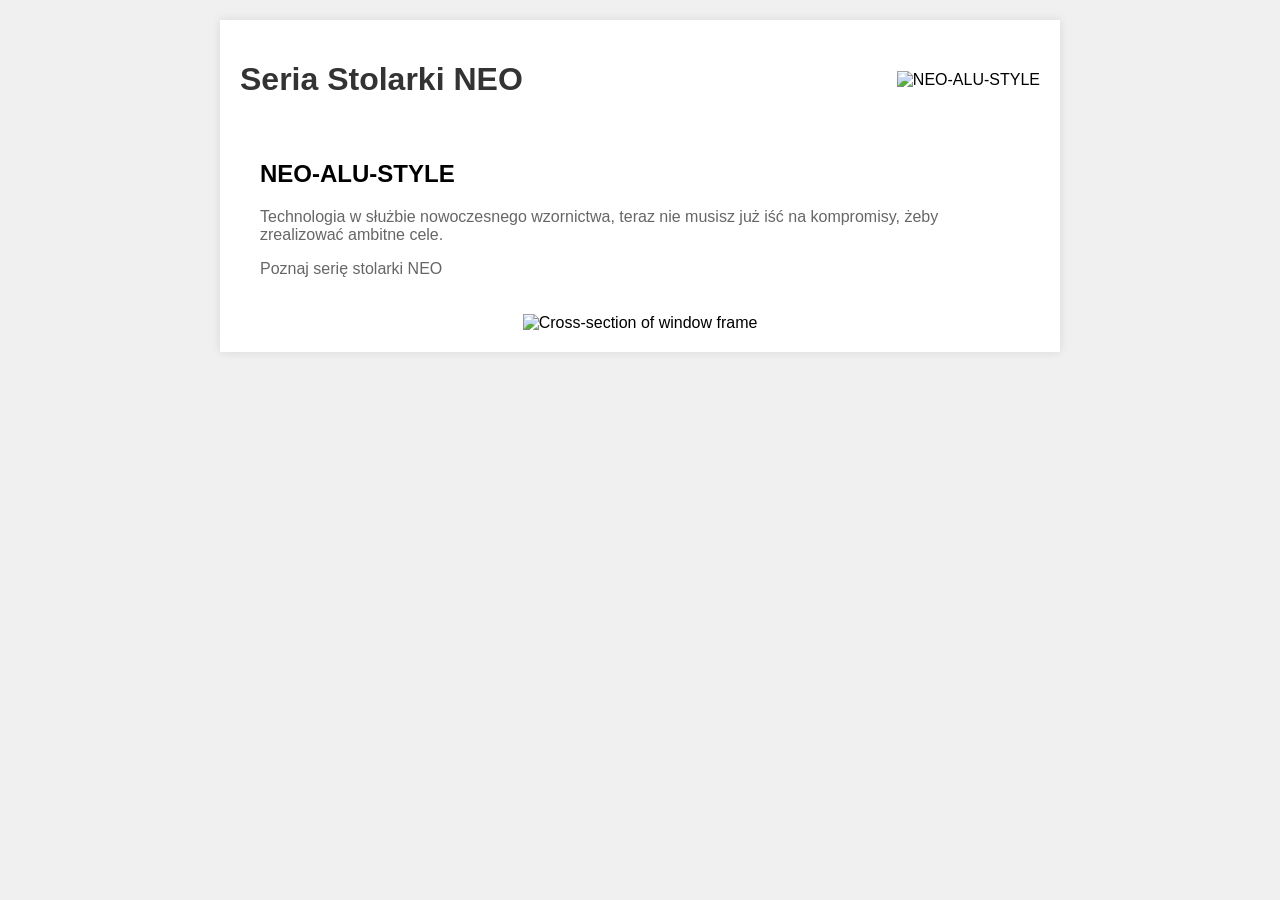
==== index.html @ a36ff23e "Dodanie pliku index.html" ====
<!DOCTYPE html>
<html lang="pl">
<head>
    <meta charset="UTF-8">
    <meta name="viewport" content="width=device-width, initial-scale=1.0">
    <title>KOMPAN - Seria NEO-ALU-STYLE</title>
    <style>
        body { font-family: Arial, sans-serif; background-color: #f0f0f0; margin: 0; padding: 20px; }
        .container { max-width: 800px; margin: auto; background: white; padding: 20px; box-shadow: 0 0 10px rgba(0,0,0,0.1); }
        .header { display: flex; justify-content: space-between; align-items: center; }
        .header img { max-height: 100px; }
        .content { padding: 20px; }
        h1 { color: #333; }
        p { color: #666; }
        .image { text-align: center; }
        .image img { max-width: 100%; height: auto; }
    </style>
</head>
<body>
    <div class="container">
        <div class="header">
            <h1>Seria Stolarki NEO</h1>
            <img src="path_to_your_image.png" alt="NEO-ALU-STYLE">
        </div>
        <div class="content">
            <h2>NEO-ALU-STYLE</h2>
            <p>Technologia w służbie nowoczesnego wzornictwa, teraz nie musisz już iść na kompromisy, żeby zrealizować ambitne cele.</p>
            <p>Poznaj serię stolarki NEO</p>
        </div>
        <div class="image">
            <img src="path_to_your_image.png" alt="Cross-section of window frame">
        </div>
    </div>
</body>
</html>
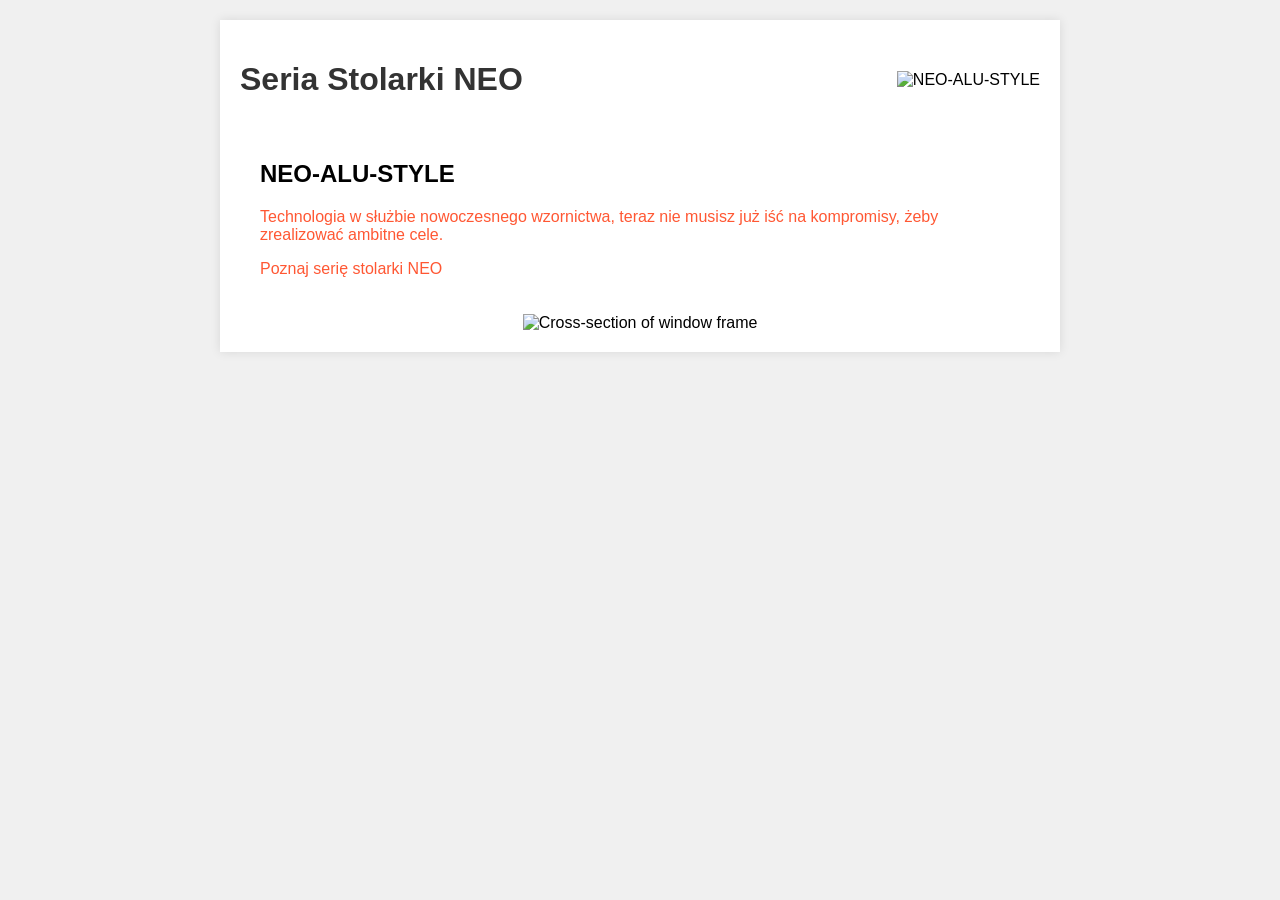
==== commit bf42f2b2: "Usunięcie pliku 'Nowy Dokument tekstowy.txt' oraz dodanie linku do zewnętrznego pliku CSS w 'index.h" ====
--- a/index.html
+++ b/index.html
@@ -11,16 +11,17 @@
         .header img { max-height: 100px; }
         .content { padding: 20px; }
         h1 { color: #333; }
-        p { color: #666; }
+        p { color: #FF5733; }
         .image { text-align: center; }
         .image img { max-width: 100%; height: auto; }
     </style>
+    <link rel="stylesheet" type="text/css" href="assets/css/style.css">
 </head>
 <body>
     <div class="container">
         <div class="header">
             <h1>Seria Stolarki NEO</h1>
-            <img src="path_to_your_image.png" alt="NEO-ALU-STYLE">
+            <img src="C:\Users\Zbook\Desktop\strony_html\katalog_KOMPAN\KOMPAN.github.io\COMMIT_EDITOR\assets\images\kompan_logo.png" alt="NEO-ALU-STYLE">
         </div>
         <div class="content">
             <h2>NEO-ALU-STYLE</h2>
@@ -28,7 +29,7 @@
             <p>Poznaj serię stolarki NEO</p>
         </div>
         <div class="image">
-            <img src="path_to_your_image.png" alt="Cross-section of window frame">
+            <img src="C:\Users\Zbook\Desktop\strony_html\katalog_KOMPAN\KOMPAN.github.io\COMMIT_EDITOR\assets\images\1B.jpg" alt="Cross-section of window frame">
         </div>
     </div>
 </body>
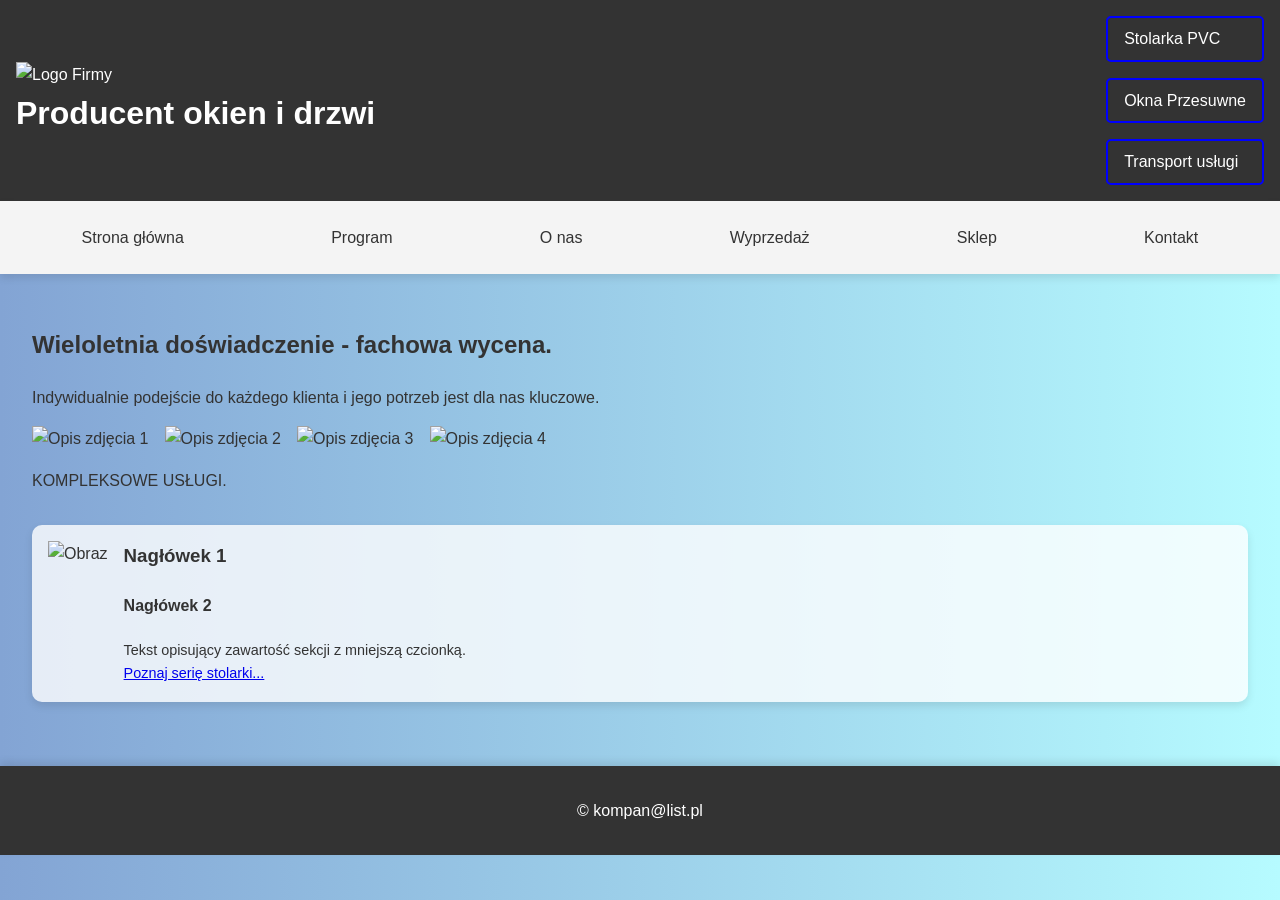
==== commit a1663b68: "Opis zmian" ====
--- a/index.html
+++ b/index.html
@@ -3,34 +3,247 @@
 <head>
     <meta charset="UTF-8">
     <meta name="viewport" content="width=device-width, initial-scale=1.0">
-    <title>KOMPAN - Seria NEO-ALU-STYLE</title>
+    <title>Moja Strona</title>
     <style>
-        body { font-family: Arial, sans-serif; background-color: #f0f0f0; margin: 0; padding: 20px; }
-        .container { max-width: 800px; margin: auto; background: white; padding: 20px; box-shadow: 0 0 10px rgba(0,0,0,0.1); }
-        .header { display: flex; justify-content: space-between; align-items: center; }
-        .header img { max-height: 100px; }
-        .content { padding: 20px; }
-        h1 { color: #333; }
-        p { color: #FF5733; }
-        .image { text-align: center; }
-        .image img { max-width: 100%; height: auto; }
+        body {
+            font-family: Arial, sans-serif;
+            line-height: 1.6;
+            margin: 0;
+            padding: 0;
+            background: linear-gradient(to right, #83a4d4, #b6fbff);
+            color: #333;
+        }
+        header {
+            background-color: #333;
+            color: white;
+            padding: 1rem;
+            display: flex;
+            align-items: center;
+            justify-content: space-between;
+            box-shadow: 0 4px 8px rgba(0, 0, 0, 0.1);
+        }
+        header img {
+            max-width: 100px;
+            margin-right: 1rem;
+        }
+        header div {
+            display: flex;
+            flex-direction: column;
+        }
+        header div h1, header div h2 {
+            margin: 0;
+        }
+        .links {
+            display: flex;
+            gap: 1rem;
+        }
+        .links a {
+            color: white;
+            text-decoration: none;
+            padding: 0.5rem 1rem;
+            border: 2px solid #00f;
+            border-radius: 5px;
+            transition: background 0.3s, color 0.3s;
+        }
+        .links a:hover {
+            background: #00f;
+            color: white;
+        }
+        nav {
+            background-color: #f4f4f4;
+            padding: 0.5rem;
+            box-shadow: 0 4px 8px rgba(0, 0, 0, 0.1);
+        }
+        nav ul {
+            list-style: none;
+            padding: 0;
+            display: flex;
+            justify-content: space-around;
+        }
+        nav ul li {
+            margin: 0;
+        }
+        nav ul li a {
+            color: #333;
+            text-decoration: none;
+            padding: 0.5rem 1rem;
+            transition: background 0.3s, color 0.3s;
+        }
+        nav ul li a:hover {
+            background: #333;
+            color: white;
+        }
+        main {
+            padding: 2rem;
+        }
+        .lower-section {
+            display: flex;
+            background: rgba(255, 255, 255, 0.8);
+            padding: 1rem;
+            margin: 2rem 0;
+            box-shadow: 0 4px 8px rgba(0, 0, 0, 0.1);
+            border-radius: 10px;
+        }
+        .lower-section img {
+            max-width: 100px;
+            margin-right: 1rem;
+        }
+        .lower-section div {
+            flex-grow: 1;
+        }
+        .lower-section h3, .lower-section p {
+            margin: 0;
+        }
+        .lower-section p {
+            font-size: 0.9em;
+        }
+        footer {
+            background-color: #333;
+            color: white;
+            text-align: center;
+            padding: 1rem;
+            box-shadow: 0 -4px 8px rgba(0, 0, 0, 0.1);
+        }
+        .gallery {
+            display: flex;
+            flex-wrap: wrap;
+            gap: 1rem;
+        }
+        .gallery img {
+            max-width: 200px;
+            cursor: pointer;
+            transition: transform 0.3s;
+        }
+        .gallery img:hover {
+            transform: scale(1.1);
+        }
+        .modal {
+            display: none;
+            position: fixed;
+            z-index: 1000;
+            left: 0;
+            top: 0;
+            width: 100%;
+            height: 100%;
+            overflow: auto;
+            background-color: rgba(0, 0, 0, 0.8);
+        }
+        .modal-content {
+            margin: 10% auto;
+            padding: 20px;
+            width: 80%;
+            max-width: 700px;
+        }
+        .modal-content img {
+            width: 100%;
+        }
+        .close {
+            position: absolute;
+            top: 20px;
+            right: 35px;
+            color: white;
+            font-size: 40px;
+            font-weight: bold;
+            transition: color 0.3s;
+        }
+        .close:hover,
+        .close:focus {
+            color: #bbb;
+            text-decoration: none;
+            cursor: pointer;
+        }
     </style>
-    <link rel="stylesheet" type="text/css" href="assets/css/style.css">
 </head>
 <body>
-    <div class="container">
-        <div class="header">
-            <h1>Seria Stolarki NEO</h1>
-            <img src="C:\Users\Zbook\Desktop\strony_html\katalog_KOMPAN\KOMPAN.github.io\COMMIT_EDITOR\assets\images\kompan_logo.png" alt="NEO-ALU-STYLE">
-        </div>
-        <div class="content">
-            <h2>NEO-ALU-STYLE</h2>
-            <p>Technologia w służbie nowoczesnego wzornictwa, teraz nie musisz już iść na kompromisy, żeby zrealizować ambitne cele.</p>
-            <p>Poznaj serię stolarki NEO</p>
-        </div>
-        <div class="image">
-            <img src="C:\Users\Zbook\Desktop\strony_html\katalog_KOMPAN\KOMPAN.github.io\COMMIT_EDITOR\assets\images\1B.jpg" alt="Cross-section of window frame">
+    <header>
+        <div>
+            <img src="logo.png" alt="Logo Firmy">
+            <h1>Producent okien i drzwi</h1>
+        </div>
+        <div class="links">
+            <a href="#">Stolarka PVC</a>
+            <a href="#">Okna Przesuwne</a>
+            <a href="#">Transport usługi</a>
+        </div>
+    </header>
+    <nav>
+        <ul>
+            <li><a href="#home">Strona główna</a></li>
+            <li><a href="#program">Program</a></li>
+            <li><a href="#about">O nas</a></li>
+            <li><a href="#sale">Wyprzedaż</a></li>
+            <li><a href="#shop">Sklep</a></li>
+            <li><a href="#contact">Kontakt</a></li>
+        </ul>
+    </nav>
+    <main id="home">
+        <h2>Wieloletnia doświadczenie - fachowa wycena.</h2>
+        <p>Indywidualnie podejście do każdego klienta i jego potrzeb jest dla nas kluczowe.</p>
+        <div class="gallery">
+            <img src="zdjecie1.jpg" alt="Opis zdjęcia 1">
+            <img src="zdjecie2.jpg" alt="Opis zdjęcia 2">
+            <img src="zdjecie3.jpg" alt="Opis zdjęcia 3">
+            <img src="zdjecie4.jpg" alt="Opis zdjęcia 4">
+        </div>
+        <p>KOMPLEKSOWE USŁUGI.</p>
+        
+        <div class="lower-section" id="about">
+            <img src="obraz.jpg" alt="Obraz">
+            <div>
+                <h3>Nagłówek 1</h3>
+                <h4>Nagłówek 2</h4>
+                <p>Tekst opisujący zawartość sekcji z mniejszą czcionką.</p>
+                <p><a href="#">Poznaj serię stolarki...</a></p>
+            </div>
+        </div>
+    </main>
+    <footer>
+        <p>&copy; kompan@list.pl</p>
+    </footer>
+
+    <div id="modal" class="modal">
+        <span class="close">&times;</span>
+        <div class="modal-content">
+            <img id="modal-img" src="" alt="Modal Image">
         </div>
     </div>
+
+    <script>
+        document.querySelectorAll('nav ul li a').forEach(anchor => {
+            anchor.addEventListener('click', function(e) {
+                e.preventDefault();
+                document.querySelector(this.getAttribute('href')).scrollIntoView({
+                    behavior: 'smooth'
+                });
+            });
+        });
+
+        const modal = document.getElementById("modal");
+        const modalImg = document.getElementById("modal-img");
+        const closeBtn = document.getElementsByClassName("close")[0];
+
+        document.querySelectorAll('.gallery img').forEach(img => {
+            img.addEventListener('click', function() {
+                modal.style.display = "block";
+                modalImg.src = this.src;
+            });
+        });
+
+        closeBtn.onclick = function() {
+            modal.style.display = "none";
+        }
+
+        window.onclick = function(event) {
+            if (event.target == modal) {
+                modal.style.display = "none";
+            }
+        }
+    </script>
+    <script src="helpers/dom-helper.js"></script>
+    <script>
+      const button = getElementById('myButton');
+      addClass(button, 'active');
+    </script>
+
 </body>
-</html>
+</html>
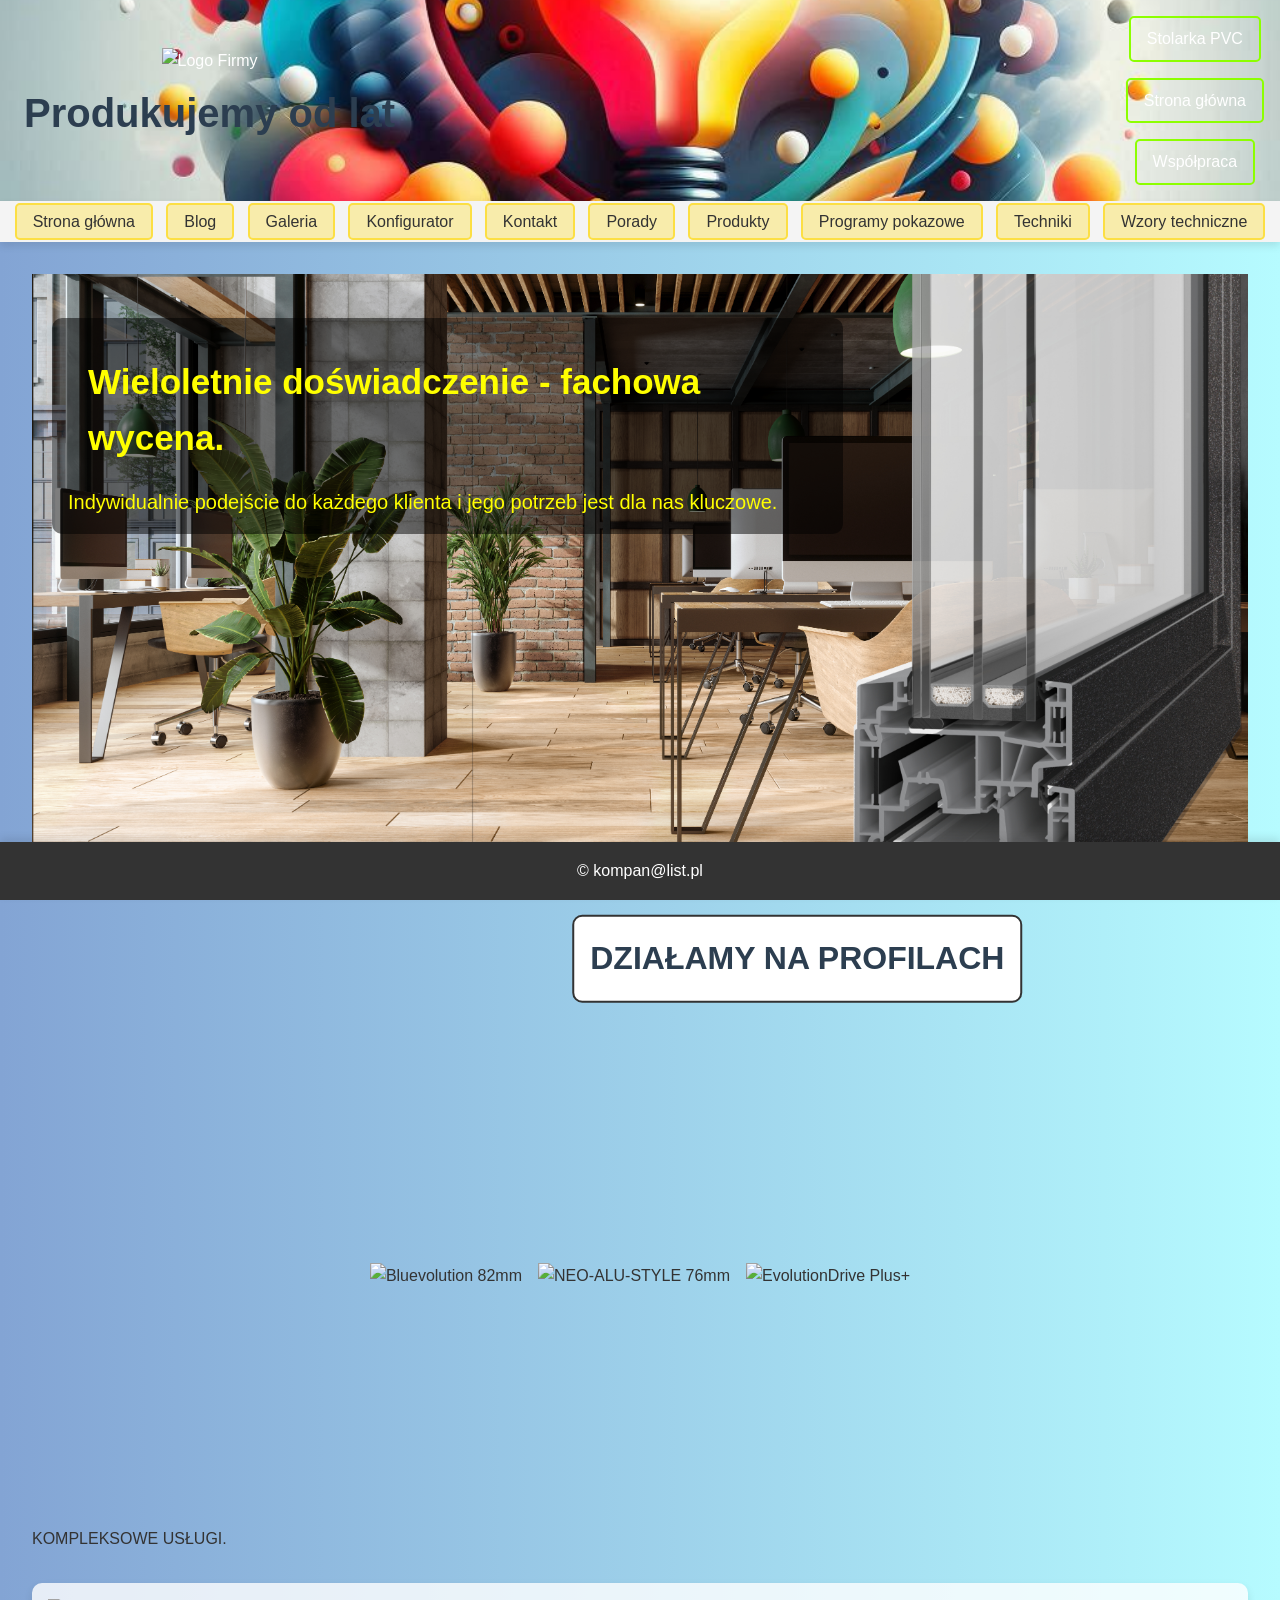
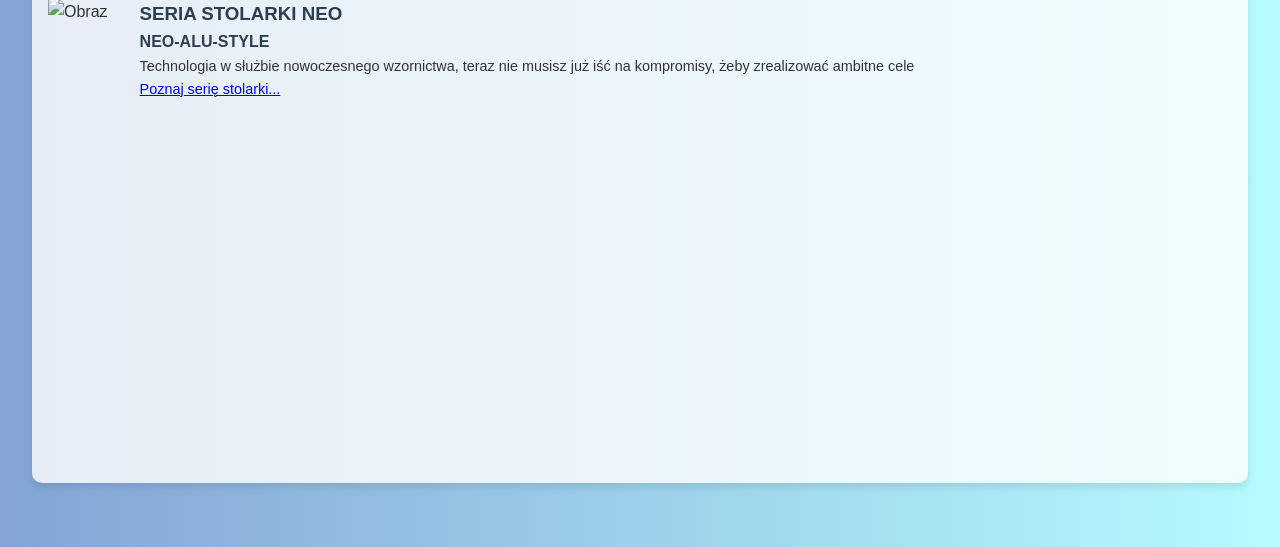
==== commit 17df77be: "Aktualizacja strony" ====
--- a/index.html
+++ b/index.html
@@ -4,6 +4,8 @@
     <meta charset="UTF-8">
     <meta name="viewport" content="width=device-width, initial-scale=1.0">
     <title>Moja Strona</title>
+    <link rel="stylesheet" href="css/style.css">
+    <link rel="stylesheet" href="fonts/styles.css">
     <style>
         body {
             font-family: Arial, sans-serif;
@@ -12,26 +14,32 @@
             padding: 0;
             background: linear-gradient(to right, #83a4d4, #b6fbff);
             color: #333;
+            overflow: auto;
         }
         header {
-            background-color: #333;
+            background-color: #707a3c;
             color: white;
             padding: 1rem;
             display: flex;
             align-items: center;
             justify-content: space-between;
             box-shadow: 0 4px 8px rgba(0, 0, 0, 0.1);
+            background-image: url('images/tło.png');
+            background-size: cover;
+            background-position: center;
+            min-height: 150px; /* Dajemy minimalną wysokość, by tło było widoczne */
         }
         header img {
-            max-width: 100px;
-            margin-right: 1rem;
+            max-width: 300px;
+            scroll-margin-block: 1rem;
         }
         header div {
             display: flex;
             flex-direction: column;
+            align-items: center;
         }
         header div h1, header div h2 {
-            margin: 0;
+            margin: 0.5rem;
         }
         .links {
             display: flex;
@@ -41,7 +49,7 @@
             color: white;
             text-decoration: none;
             padding: 0.5rem 1rem;
-            border: 2px solid #00f;
+            border: 2px solid rgb(140, 255, 0);
             border-radius: 5px;
             transition: background 0.3s, color 0.3s;
         }
@@ -75,6 +83,7 @@
         }
         main {
             padding: 2rem;
+            min-width: 800px; /* Minimalna szerokość strony */
         }
         .lower-section {
             display: flex;
@@ -82,7 +91,8 @@
             padding: 1rem;
             margin: 2rem 0;
             box-shadow: 0 4px 8px rgba(0, 0, 0, 0.1);
-            border-radius: 10px;
+            border-radius: 10px; 
+            height: 500px; /* Stała wysokość */
         }
         .lower-section img {
             max-width: 100px;
@@ -106,8 +116,8 @@
         }
         .gallery {
             display: flex;
-            flex-wrap: wrap;
             gap: 1rem;
+            overflow-x: hidden; /* Zapewnij widoczność na mniejszych ekranach */
         }
         .gallery img {
             max-width: 200px;
@@ -138,7 +148,7 @@
             width: 100%;
         }
         .close {
-            position: absolute;
+            position: relative;
             top: 20px;
             right: 35px;
             color: white;
@@ -152,47 +162,105 @@
             text-decoration: none;
             cursor: pointer;
         }
+        .image-with-text {
+            float: left;
+            margin: 0;
+            width: 100px;
+            height: 300px;
+            object-fit: cover;
+        }
+        .full-width-image {
+            position: relative;
+            width: 100%;
+            min-height: 300px; /* Dajemy minimalną wysokość, by overlay miał przestrzeń */
+        }
+        .full-width-image img {
+            width: 100%;
+            height: 600px;
+            display: block; /* Usuwamy potencjalne odstępy pod obrazem */
+        }
+        .overlay-text {
+            position: absolute; /* Pozycjonowanie względem obrazu */
+            bottom: 40px; /* Odległość od dołu obrazu */
+            left: 20px; /* Odległość od lewej krawędzi obrazu */
+            color: white;
+            text-align: left;
+            padding: 1rem;
+            width: calc(70% - 60px); /* Szerokość z uwzględnieniem paddingu */
+            background: rgba(0, 0, 0, 0.5);
+            border-radius: 10px;
+            max-height: none; /* Maksymalna wysokość */
+        }
+        .overlay-text h2 {
+            font-size: 35px;
+            color: #ff0;
+            margin: 20px;
+        }
+        .overlay-text p {
+            font-size: 20px;
+            color: #ff0;
+            margin: 0;
+        } .centered-text {
+        text-align: 100px; /* Wycentrowanie tekstu */
+        border: 2px solid #333; /* Obwódka wokół tekstu */
+        padding: 1rem; /* Dodanie odstępu wewnętrznego */
+        margin: 2rem 0; /* Dodanie odstępu zewnętrznego */
+        display: inline-block; /* Ustawienie elementu jako inline-block */
+        background-color: #fff; /* Opcjonalnie: tło dla lepszej czytelności */
+        border-radius: 10px; /* Opcjonalnie: zaokrąglenie rogów */
+        position: center; 
+        transform: translate(+120%, +10%);
+        }
     </style>
 </head>
 <body>
     <header>
         <div>
-            <img src="logo.png" alt="Logo Firmy">
-            <h1>Producent okien i drzwi</h1>
+            <img src="images/LOGO.png" alt="Logo Firmy">
+            <h1>Produkujemy od lat</h1>
         </div>
         <div class="links">
-            <a href="#">Stolarka PVC</a>
-            <a href="#">Okna Przesuwne</a>
-            <a href="#">Transport usługi</a>
+            <a href="pages/produkty.html">Stolarka PVC</a>
+            <a href="index.html">Strona główna</a>
+            <a href="pages/galeria.html">Współpraca</a>
         </div>
     </header>
     <nav>
         <ul>
-            <li><a href="#home">Strona główna</a></li>
-            <li><a href="#program">Program</a></li>
-            <li><a href="#about">O nas</a></li>
-            <li><a href="#sale">Wyprzedaż</a></li>
-            <li><a href="#shop">Sklep</a></li>
-            <li><a href="#contact">Kontakt</a></li>
+            <li><a href="index.html" onclick="window.location.href=this.href">Strona główna</a></li>
+            <li><a href="pages/blog.html" onclick="window.location.href=this.href">Blog</a></li>
+            <li><a href="pages/galeria.html" onclick="window.location.href=this.href">Galeria</a></li>
+            <li><a href="pages/konfigurator.html" onclick="window.location.href=this.href">Konfigurator</a></li>
+            <li><a href="pages/kontakt.html" onclick="window.location.href=this.href">Kontakt</a></li>
+            <li><a href="pages/porady.html" onclick="window.location.href=this.href">Porady</a></li>
+            <li><a href="pages/produkty.html" onclick="window.location.href=this.href">Produkty</a></li>
+            <li><a href="pages/programy_pokazowe.html" onclick="window.location.href=this.href">Programy pokazowe</a></li>
+            <li><a href="pages/techniki.html" onclick="window.location.href=this.href">Techniki</a></li>
+            <li><a href="pages/wyrysy_techniczne.html" onclick="window.location.href=this.href">Wzory techniczne</a></li>
         </ul>
     </nav>
     <main id="home">
-        <h2>Wieloletnia doświadczenie - fachowa wycena.</h2>
-        <p>Indywidualnie podejście do każdego klienta i jego potrzeb jest dla nas kluczowe.</p>
+        <div class="full-width-image">
+            <img src="images/produkty/A.jpg" alt="Twoje wnętrze" class="image-with-text">
+            <div class="overlay-text">
+                <h2>Wieloletnie doświadczenie - fachowa wycena.</h2>
+                <p>Indywidualnie podejście do każdego klienta i jego potrzeb jest dla nas kluczowe.</p>
+            </div>
+        </div>
+        <h1 class="centered-text">DZIAŁAMY NA PROFILACH</h1>
         <div class="gallery">
-            <img src="zdjecie1.jpg" alt="Opis zdjęcia 1">
-            <img src="zdjecie2.jpg" alt="Opis zdjęcia 2">
-            <img src="zdjecie3.jpg" alt="Opis zdjęcia 3">
-            <img src="zdjecie4.jpg" alt="Opis zdjęcia 4">
+            <img src="salamander.jpg" alt="Bluevolution 82mm">
+            <img src="aluplast.jpg" alt="NEO-ALU-STYLE 76mm">
+            <img src="systemy_przesuwne.jpg" alt="EvolutionDrive Plus+">
         </div>
         <p>KOMPLEKSOWE USŁUGI.</p>
         
         <div class="lower-section" id="about">
             <img src="obraz.jpg" alt="Obraz">
             <div>
-                <h3>Nagłówek 1</h3>
-                <h4>Nagłówek 2</h4>
-                <p>Tekst opisujący zawartość sekcji z mniejszą czcionką.</p>
+                <h3>SERIA STOLARKI NEO</h3>
+                <h4>NEO-ALU-STYLE</h4>
+                <p>Technologia w służbie nowoczesnego wzornictwa, teraz nie musisz już iść na kompromisy, żeby zrealizować ambitne cele</p>
                 <p><a href="#">Poznaj serię stolarki...</a></p>
             </div>
         </div>
@@ -208,7 +276,11 @@
         </div>
     </div>
 
+    <div id="root"></div>
+    <script src="js/index.js"></script>
+
     <script>
+        // Usuń ten fragment kodu, jeśli chcesz, aby linki działały normalnie
         document.querySelectorAll('nav ul li a').forEach(anchor => {
             anchor.addEventListener('click', function(e) {
                 e.preventDefault();
@@ -222,8 +294,12 @@
         const modalImg = document.getElementById("modal-img");
         const closeBtn = document.getElementsByClassName("close")[0];
 
-        document.querySelectorAll('.gallery img').forEach(img => {
+        let currentIndex = 0;
+        const images = document.querySelectorAll('.gallery img');
+
+        images.forEach((img, index) => {
             img.addEventListener('click', function() {
+                currentIndex = index;
                 modal.style.display = "block";
                 modalImg.src = this.src;
             });
@@ -238,10 +314,22 @@
                 modal.style.display = "none";
             }
         }
+
+        document.addEventListener('keydown', function(event) {
+            if (modal.style.display === "block") {
+                if (event.key === 'ArrowRight') {
+                    currentIndex = (currentIndex + 1) % images.length;
+                    modalImg.src = images[currentIndex].src;
+                } else if (event.key === 'ArrowLeft') {
+                    currentIndex = (currentIndex - 1 + images.length) % images.length;
+                    modalImg.src = images[currentIndex].src;
+                }
+        }
+    });
     </script>
     <script src="helpers/dom-helper.js"></script>
     <script>
-      const button = getElementById('myButton');
+      const button = document.getElementById('myButton');
       addClass(button, 'active');
     </script>
 
--- a/css/style.css
+++ b/css/style.css
@@ -0,0 +1,288 @@
+/* Resetowanie marginesów i paddingów domyślnych */
+* {
+  margin: 0;
+  padding: 0;
+  box-sizing: border-box;
+}
+
+/* Ustawienia ogólne */
+body {
+  font-family: Arial, sans-serif; /* Czcionka całej strony */
+  background-color: #f4f4f4; /* Kolor tła */
+  color: #333; /* Kolor tekstu */
+  line-height: 1.6;
+  margin: 0;
+  padding: 0;
+  font-size: 1rem; /* 1rem = 16px domyślnie */
+}
+
+h1, h2, h3, h4, h5, h6 {
+  color: #2c3e50; /* Kolor nagłówków */
+}
+
+/* Nagłówek */
+header {
+  background-color: #3498db; /* Kolor tła nagłówka */
+  padding: 20px;
+  text-align: center;
+  color: white;
+  display: flex;
+  justify-content: space-between;
+  align-items: center;
+}
+
+header h1 {
+  font-size: 2.5rem;
+}
+
+header img {
+  max-width: 10rem; /* 10rem = 160px */
+}
+
+/* Sekcja treści */
+section {
+  padding: 20px;
+}
+
+/* Stopka */
+footer {
+  background-color: #2c3e50;
+  color: white;
+  text-align: center;
+  padding: 10px;
+  position: fixed;
+  bottom: 0;
+  width: 100%;
+}
+
+/* Stylowanie przycisków */
+button {
+  background-color: #3498db; /* Kolor tła przycisku */
+  color: white; /* Kolor tekstu */
+  border: none;
+  padding: 10px 20px;
+  font-size: 1rem;
+  cursor: pointer;
+  transition: background-color 0.3s ease;
+}
+
+button:hover {
+  background-color: #2980b9; /* Kolor tła przycisku po najechaniu */
+}
+
+/* Formularz */
+form {
+  display: flex;
+  flex-direction: column;
+  margin: 20px 0;
+}
+
+label {
+  font-weight: bold;
+  margin-bottom: 5px;
+}
+
+select, input {
+  padding: 10px;
+  margin-bottom: 10px;
+  border-radius: 5px;
+  border: 1px solid #ddd;
+}
+
+/* Galeria */
+#gallery {
+  display: flex;
+  flex-wrap: wrap;
+  gap: 10px;
+}
+
+#gallery img {
+  width: 100%;
+  max-width: 200px;
+  height: auto;
+  border-radius: 5px;
+  transition: transform 0.3s ease;
+}
+
+#gallery img:hover {
+  transform: scale(1.05);
+}
+
+/* Stylizacja galerii */
+.gallery {
+    display: flex;
+    justify-content: center;
+    align-items: center;
+    overflow: hidden;
+    position: relative;
+    width: 100%;
+    height: 500px; /* Ustaw wysokość galerii */
+}
+
+.gallery img {
+    max-width: 100%;
+    max-height: 100%;
+    cursor: pointer;
+    transition: transform 0.3s;
+}
+
+.gallery img:hover {
+    transform: scale(1.1);
+}
+
+/* Stylizacja galerii */
+.product-section img {
+    max-width: 100%;
+    cursor: pointer;
+    transition: transform 0.3s;
+}
+
+.product-section img:hover {
+    transform: scale(1.1);
+}
+
+/* Stylizacja modala */
+.modal {
+    display: none;
+    position: fixed;
+    z-index: 1000;
+    left: 0;
+    top: 0;
+    width: 100%;
+    height: 100%;
+    overflow: auto;
+    background-color: rgba(0, 0, 0, 0.8);
+}
+
+.modal-content {
+    margin: 10% auto;
+    padding: 20px;
+    width: 80%;
+    max-width: 700px;
+}
+
+.modal-content img {
+    width: 100%;
+}
+
+.close {
+    position: absolute;
+    top: 20px;
+    right: 35px;
+    color: white;
+    font-size: 40px;
+    font-weight: bold;
+    transition: color 0.3s;
+}
+
+.close:hover,
+.close:focus {
+    color: #bbb;
+    text-decoration: none;
+    cursor: pointer;
+}
+
+/* Responsywność dla urządzeń mobilnych */
+@media (max-width: 768px) {
+  header h1 {
+    font-size: 2rem;
+  }
+
+  section {
+    padding: 10px;
+  }
+
+  #gallery {
+    flex-direction: column;
+    align-items: center;
+  }
+
+  footer {
+    font-size: 0.8rem;
+  }
+
+  header {
+    flex-direction: column;
+    align-items: flex-start;
+  }
+
+  .links {
+    flex-direction: column;
+    gap: 0.5rem;
+  }
+
+  nav ul {
+    flex-direction: column;
+    align-items: flex-start;
+  }
+
+  .lower-section {
+    flex-direction: column;
+  }
+
+  .gallery img {
+    max-width: 100%;
+  }
+}
+
+/* Użyj Flexboxa */
+.links {
+  display: flex;
+  gap: 1rem;
+}
+
+nav ul {
+  list-style: none;
+  padding: 0;
+  display: flex;
+  justify-content: center; /* Wyśrodkuj elementy */
+  flex-wrap: wrap; /* Pozwól elementom zawijać się na mniejszych ekranach */
+}
+
+nav ul li {
+  margin: 0.5rem; /* Dodaj margines wokół elementów */
+}
+
+nav ul li a {
+  color: #333;
+  text-decoration: none;
+  padding: 0.5rem 1rem;
+  transition: background 0.3s, color 0.3s;
+  background-color: rgba(255, 215, 0, 0.3); /* Złotawa ramka w tle */
+  border: 2px solid rgba(255, 215, 0, 0.6); /* Złotawa ramka */
+  border-radius: 5px;
+}
+
+nav ul li a:hover {
+  background-color: rgba(255, 215, 0, 0.6); /* Zmiana koloru tła na złotawy przy najechaniu */
+  color: white;
+}
+
+.lower-section {
+  display: flex;
+  gap: 1rem;
+}
+
+.links a {
+  padding: 0.5rem 1rem;
+}
+
+nav ul li a {
+  padding: 0.5rem 1rem;
+}
+
+.lower-section img {
+  max-width: 10rem; /* 10rem = 160px */
+}
+
+/* Dodaj media queries dla mniejszych ekranów */
+@media (max-width: 768px) {
+  nav ul {
+    flex-direction: column; /* Ustaw elementy w kolumnie na mniejszych ekranach */
+    align-items: center; /* Wyśrodkuj elementy w kolumnie */
+  }
+
+  nav ul li {
+    margin: 0.5rem 0; /* Dodaj margines pionowy wokół elementów */
+  }
+}
--- a/fonts/styles.css
+++ b/fonts/styles.css
@@ -0,0 +1,43 @@
+/* Importowanie czcionek z Google Fonts */
+@import url('https://fonts.googleapis.com/css2?family=Montserrat:wght@700&family=Inter:wght@400&family=League+Spartan:wght@700&display=swap');
+
+/* Stylizacja dla dużych tytułów (Montserrat) */
+.montserrat {
+    font-family: 'Montserrat', sans-serif;
+    font-weight: 700; /* Pogrubienie dla tytułów */
+    font-size: 2.5rem; /* Duży rozmiar dla tytułów */
+    color: #333; /* Ciemny kolor dla czytelności */
+    text-align: center; /* Centrowanie dla efektu wizualnego */
+    margin-bottom: 20px; /* Margines na dole */
+}
+
+/* Stylizacja dla tekstu informacyjnego (Inter) */
+.inter {
+    font-family: 'Inter', sans-serif;
+    font-weight: 400; /* Standardowa waga dla czytelności */
+    font-size: 1.1rem; /* Rozmiar odpowiedni dla tekstu informacyjnego */
+    color: #666; /* Szary kolor dla tekstu */
+    line-height: 1.6; /* Odstęp między liniami dla lepszej czytelności */
+    margin-bottom: 20px; /* Margines na dole */
+}
+
+/* Stylizacja dla wyszczególnienia nazwy (League Spartan) */
+.league-spartan {
+    font-family: 'League Spartan', sans-serif;
+    font-weight: 700; /* Pogrubienie dla wyróżnienia */
+    font-size: 1.5rem; /* Rozmiar większy od tekstu informacyjnego, ale mniejszy od tytułów */
+    color: #2c3e50; /* Głęboki niebieski kolor dla kontrastu */
+    text-transform: uppercase; /* Wielkie litery dla efektu wyróżnienia */
+}
+
+.highlight {
+    margin-bottom: 20px; /* Margines na dole dla odstępu */
+}
+
+/* Ogólne ustawienia dla ciała strony */
+body {
+    margin: 0;
+    padding: 20px;
+    font-family: 'Inter', sans-serif; /* Domyślna czcionka dla reszty treści */
+    background-color: #f5f5f5; /* Jasne tło dla lepszej czytelności */
+}
